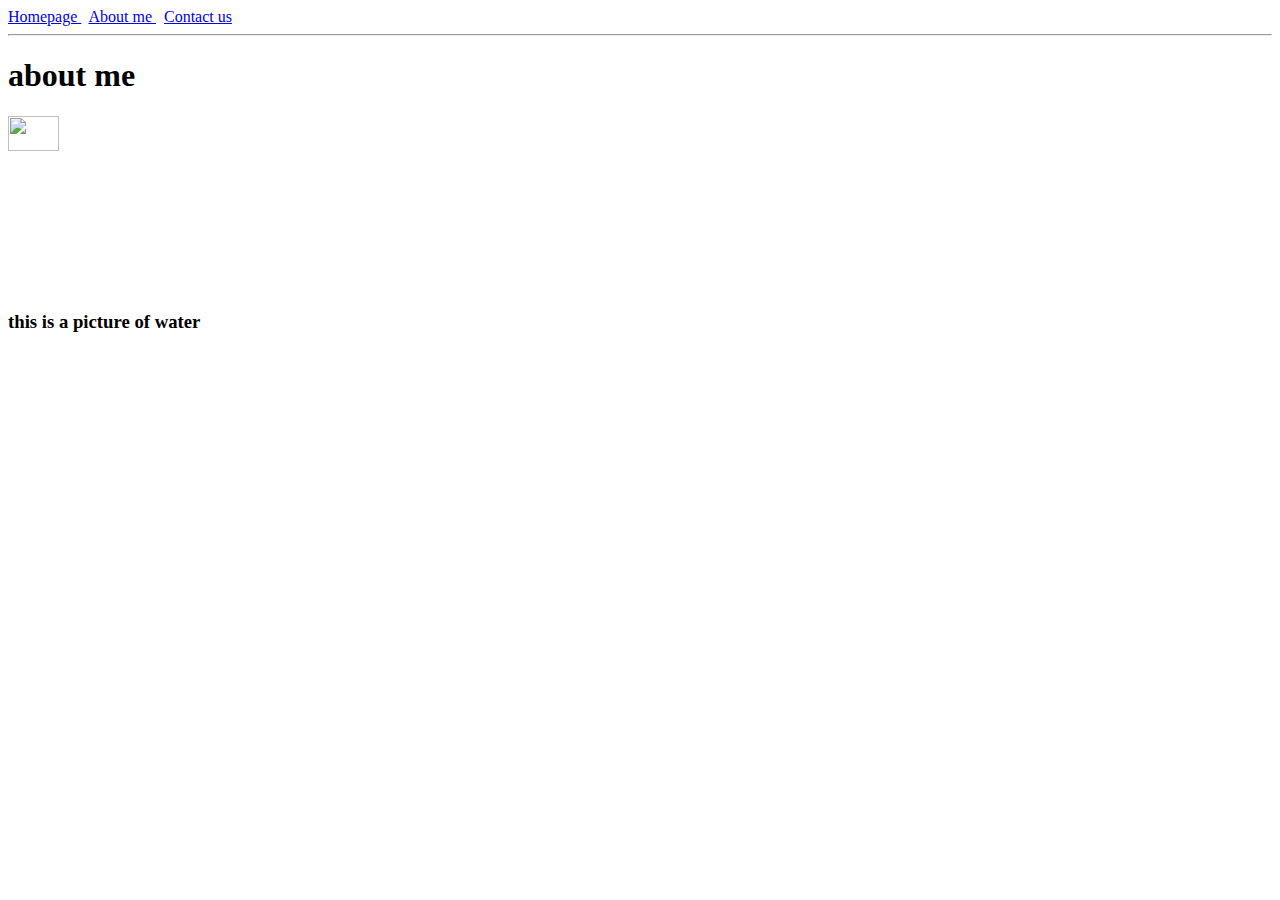
==== about.html @ 16cd165a "commit #1" ====
<html>
<head>
  <title>this is about page</title>
  <link rel="stylesheet"
      type="text/css"
      href="styles.css"
      />
  </head>
<body>
<a href="index.html">
Homepage
  </a>
  &nbsp;
<a href="about.html">
About me
</a>
&nbsp;
<a href="contact.html">
Contact us
  </a>
  <hr></hr>
<h1>about me</h1>
<a href="12.png">
<img src="12.png" width="20%">
</a>
<h3>this is a picture of water</h3>
</body>
</html>
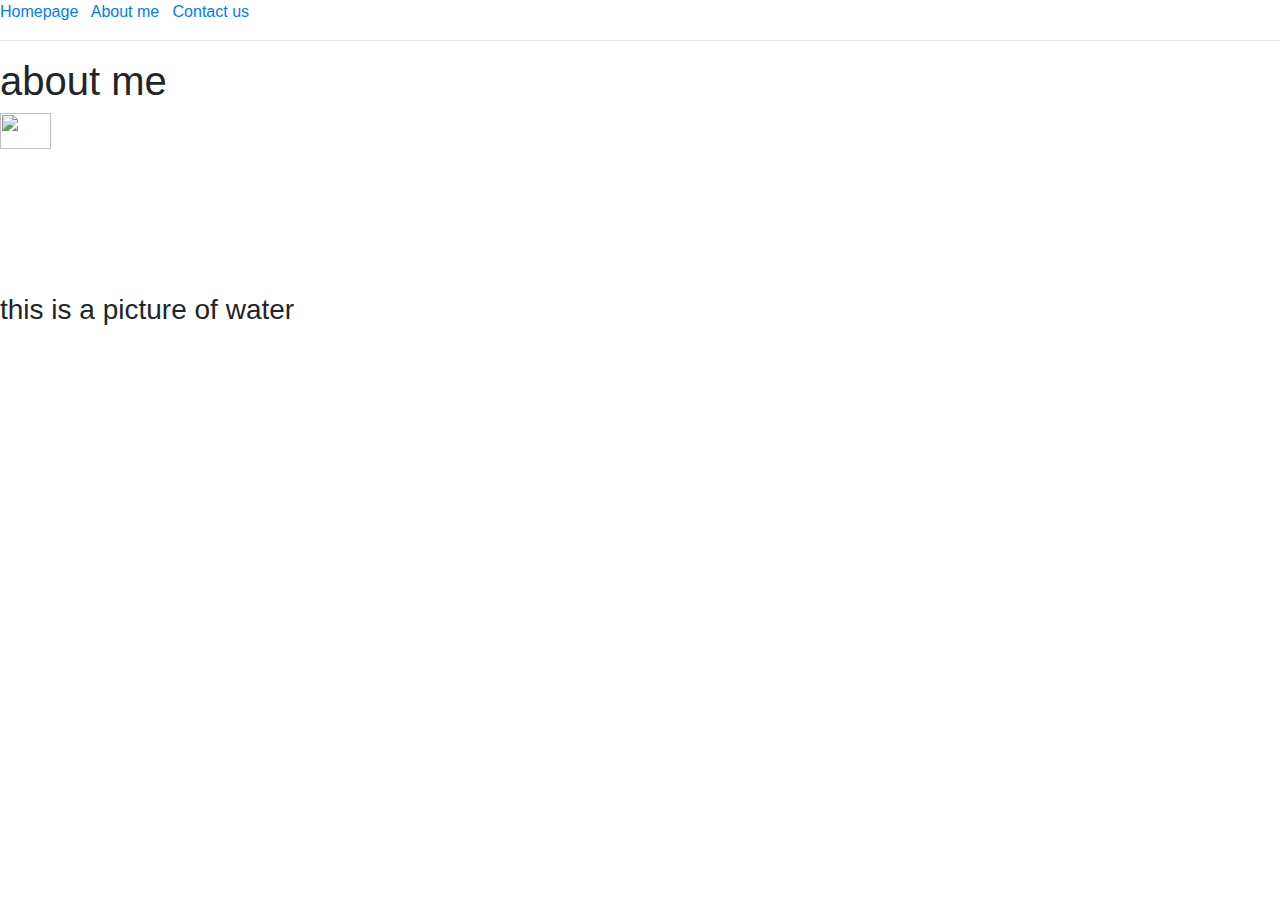
==== commit e865d0a1: "commit before first JS lesson" ====
--- a/about.html
+++ b/about.html
@@ -3,7 +3,7 @@
   <title>this is about page</title>
   <link rel="stylesheet"
       type="text/css"
-      href="styles.css"
+      href="bootstrap.css"
       />
   </head>
 <body>
